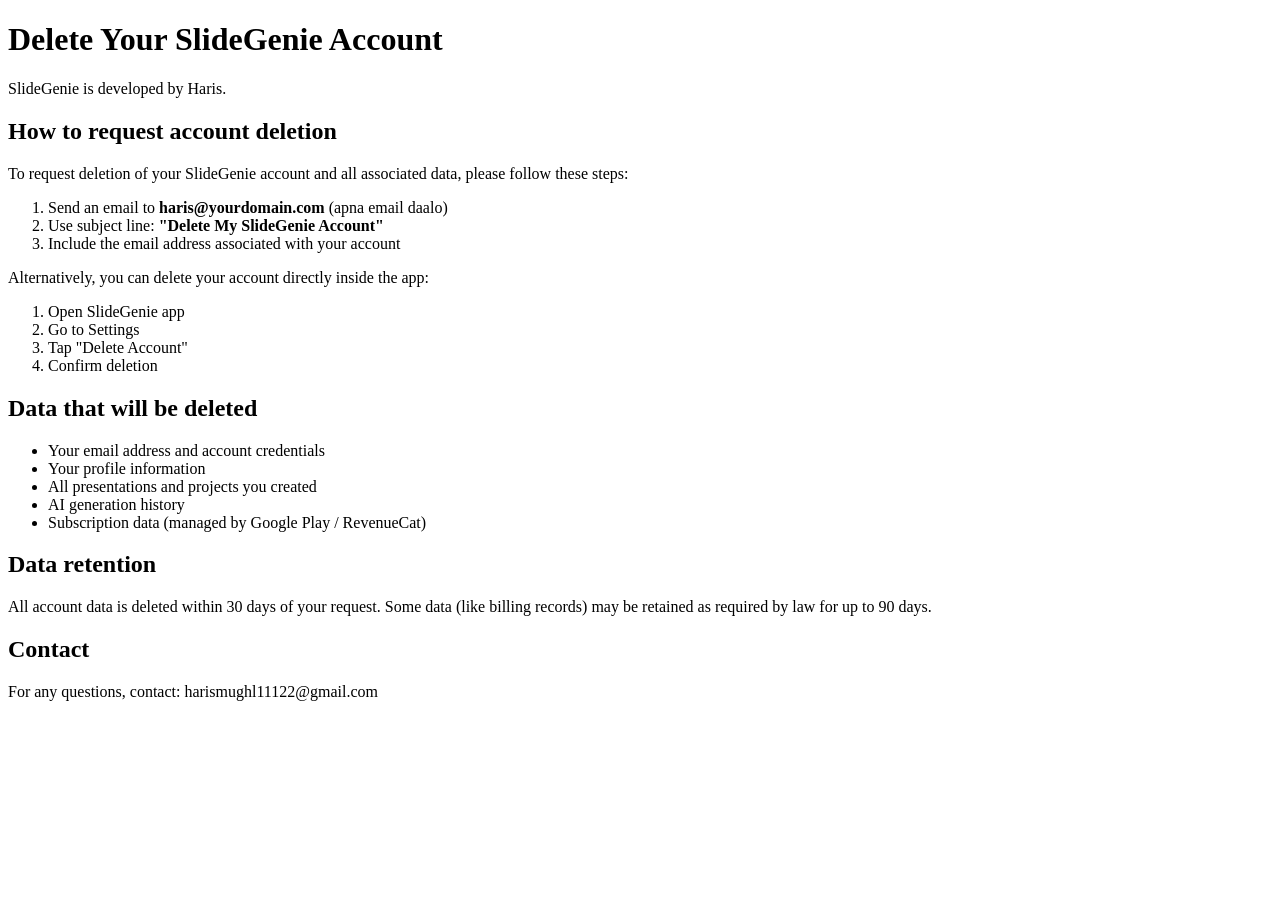
==== delete-account.html @ 20359601 "Create delete-account.html" ====
<!DOCTYPE html>
<html>
<head>
  <title>SlideGenie - Delete Account</title>
</head>
<body>
  <h1>Delete Your SlideGenie Account</h1>
  
  <p>SlideGenie is developed by Haris.</p>
  
  <h2>How to request account deletion</h2>
  <p>To request deletion of your SlideGenie account and all associated data, please follow these steps:</p>
  <ol>
    <li>Send an email to <b>haris@yourdomain.com</b> (apna email daalo)</li>
    <li>Use subject line: <b>"Delete My SlideGenie Account"</b></li>
    <li>Include the email address associated with your account</li>
  </ol>
  
  <p>Alternatively, you can delete your account directly inside the app:</p>
  <ol>
    <li>Open SlideGenie app</li>
    <li>Go to Settings</li>
    <li>Tap "Delete Account"</li>
    <li>Confirm deletion</li>
  </ol>

  <h2>Data that will be deleted</h2>
  <ul>
    <li>Your email address and account credentials</li>
    <li>Your profile information</li>
    <li>All presentations and projects you created</li>
    <li>AI generation history</li>
    <li>Subscription data (managed by Google Play / RevenueCat)</li>
  </ul>

  <h2>Data retention</h2>
  <p>All account data is deleted within 30 days of your request. Some data (like billing records) may be retained as required by law for up to 90 days.</p>

  <h2>Contact</h2>
  <p>For any questions, contact: harismughl11122@gmail.com</p>
</body>
</html>
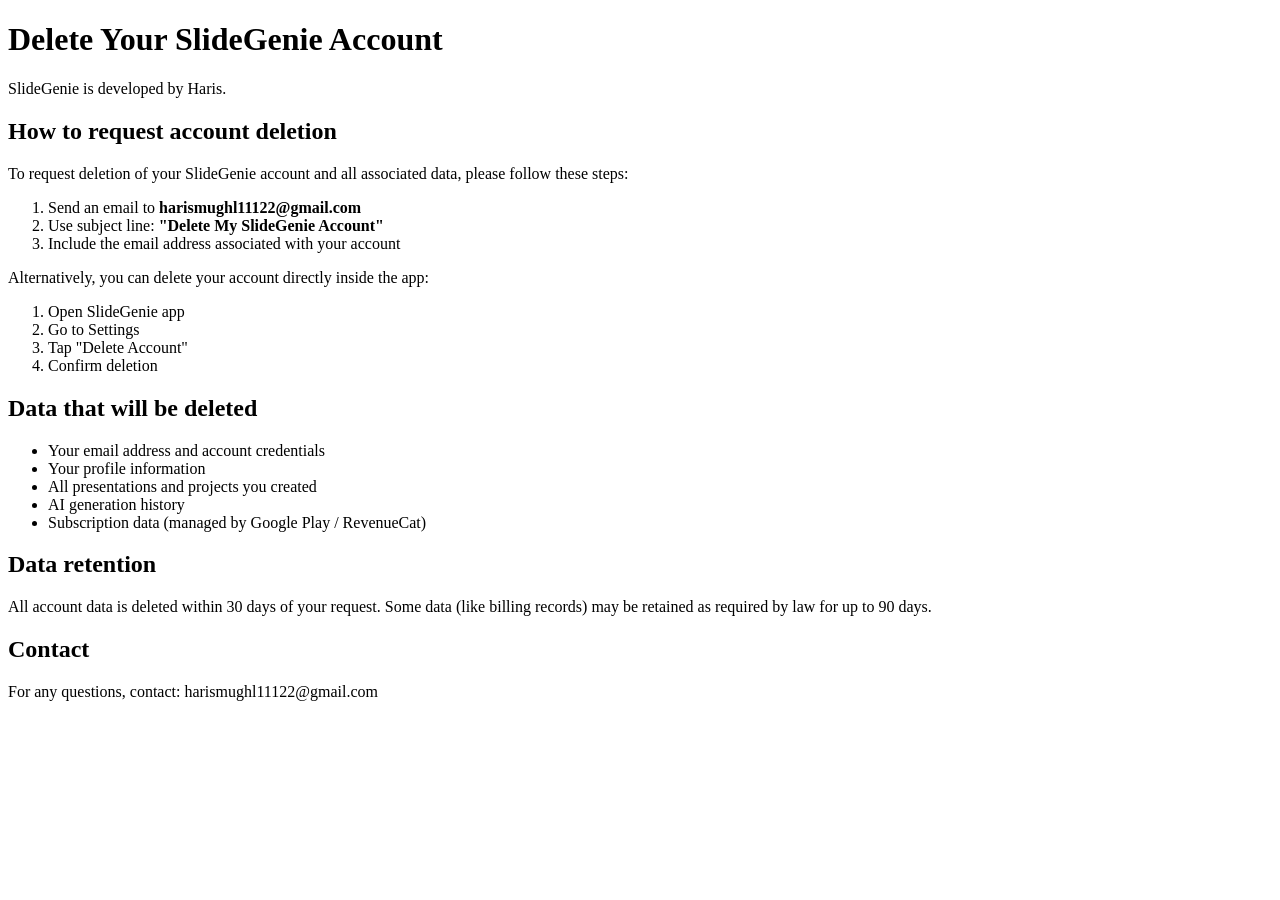
==== commit 7c9bd6cc: "Update delete-account.html" ====
--- a/delete-account.html
+++ b/delete-account.html
@@ -11,7 +11,7 @@
   <h2>How to request account deletion</h2>
   <p>To request deletion of your SlideGenie account and all associated data, please follow these steps:</p>
   <ol>
-    <li>Send an email to <b>haris@yourdomain.com</b> (apna email daalo)</li>
+    <li>Send an email to <b>harismughl11122@gmail.com</b></li>
     <li>Use subject line: <b>"Delete My SlideGenie Account"</b></li>
     <li>Include the email address associated with your account</li>
   </ol>
